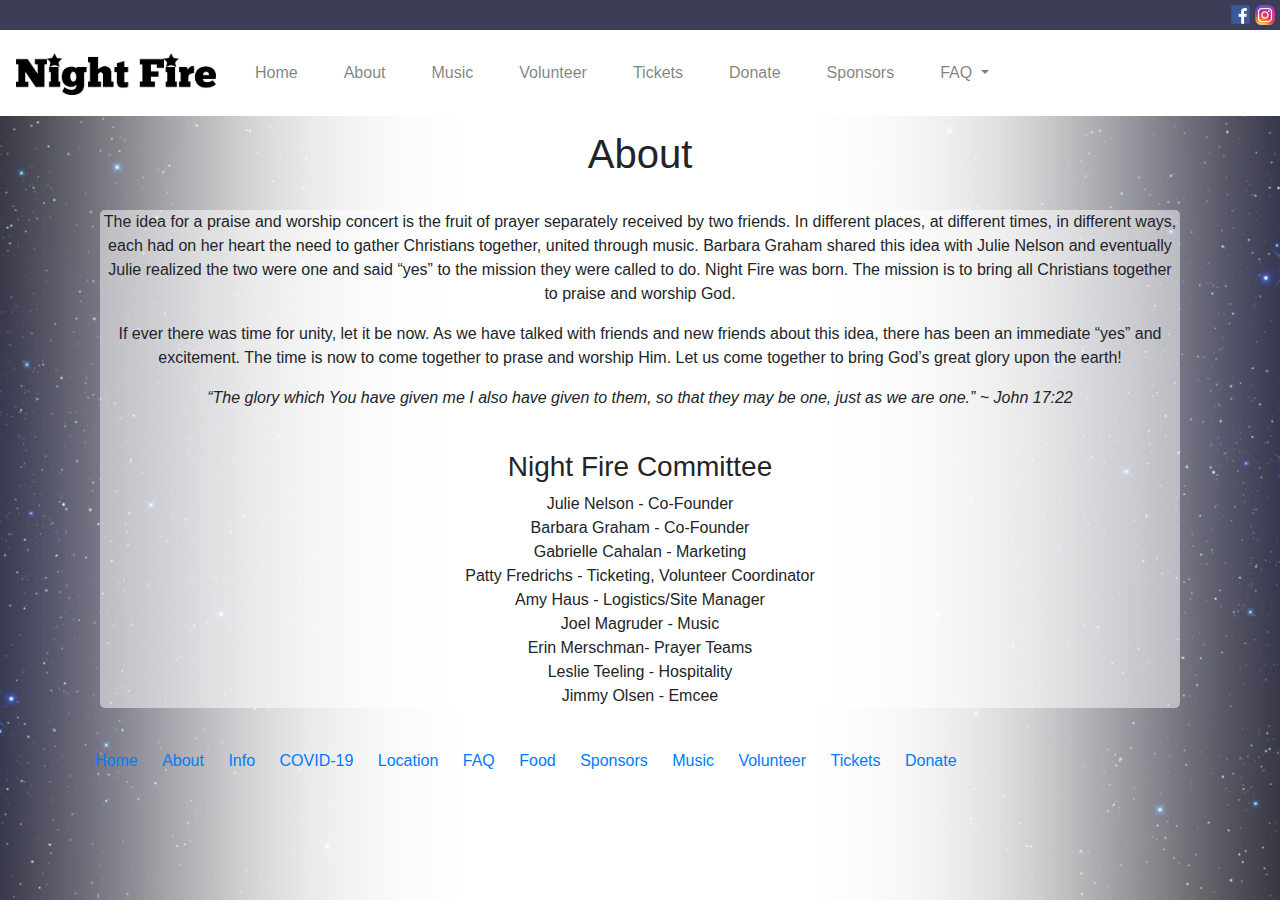
==== about.html @ c0890a77 "Fixed navbar responsive issue, added Facebook, added container-fluid padding at large screen sizes" ====
<!DOCTYPE html>
<html lang="en" dir="ltr">
  <head>
    <!-- Required meta tags -->
    <meta charset="utf-8">
    <meta name="viewport" content="width=device-width, initial-scale=1">
    <title>About Night Fire Concerts</title>
    <link rel="icon" type="image/x-icon" href="Images/Logo/guitar.png">
    <link rel="stylesheet" href="stylesheet.css" type="text/css">
    <script type="text/javascript" src="javascript.js"></script>
    <link rel="stylesheet" href="https://stackpath.bootstrapcdn.com/bootstrap/4.4.1/css/bootstrap.min.css" integrity="sha384-Vkoo8x4CGsO3+Hhxv8T/Q5PaXtkKtu6ug5TOeNV6gBiFeWPGFN9MuhOf23Q9Ifjh" crossorigin="anonymous">
  </head>

  <body>
    <nav class="navbar fixed-top navbar-expand-md navbar-light navBackground" id="navigation">
      <a class="navbar-brand" href="index.html"><img src="Images/Logo/blackTextOnlyLogo.png" style="width:200px" alt="Logo"></a>
      <button class="navbar-toggler" type="button" data-toggle="collapse" data-target="#collapsibleNavbar">
        <span class="navbar-toggler-icon navbar-light"></span>
      </button>
      <div class="collapse navbar-collapse" id="collapsibleNavbar">
        <ul class="navbar-nav navbarCenter">
          <li class="nav-item">
            <a class="nav-link" href="index.html">Home</a>
          </li>
          <li class="nav-item">
            <a class="nav-link" href="about.html">About</a>
          </li>
          <li class="nav-item">
            <a class="nav-link" href="music.html">Music</a>
          </li>
          <li class="nav-item">
            <a class="nav-link" href="volunteer.html">Volunteer</a>
          </li>
          <li class="nav-item">
              <a class="nav-link" href="tickets.html">Tickets</a>
            </li>
          <li class="nav-item">
            <a class="nav-link" href="donate.html">Donate</a>
          </li>
          <li class="nav-item">
            <a class="nav-link" href="sponsors.html">Sponsors</a>
          </li>
          <li class="nav-item dropdown">
            <a class="nav-link dropdown-toggle" href="faq.html" id="navbarDropdownMenuLink" data-toggle="dropdown" aria-haspopup="true" aria-expanded="false">
              FAQ
            </a>
            <div class="dropdown-menu" aria-labelledby="navbarDropdownMenuLink">
              <a class="nav-link" href="faq.html#covid">COVID-19</a>
              <a class="nav-link" href="faq.html#location">Location</a>
              <a class="nav-link" href="faq.html#whatToBring">What To Bring</a>
              <a class="nav-link" href="faq.html#foodTrucks">Food</a>
              <a class="nav-link" href="faq.html#parking">Parking</a>
              <a class="nav-link" href="faq.html#seating">Seating</a>
              <a class="nav-link" href="faq.html#contact">Contact</a>
            </div>
          </li>
        </ul>
      </div>
    </nav>
    <div class="socialNav fixed-top" id="socialNav">
      <a href="https://www.instagram.com/nightfireconcerts/"><img src="Images/instagram.png" id="instagram" alt="Instagram"></a>
      <a href="https://www.facebook.com/events/205958794464713/"><img src="Images/facebook.png" id="facebook" alt="Facebook"></a>
    </div>

    <div class="container-fluid padTop" id="mainContent">

      <div id="about">
        <div class="row justify-content-center">
          <div class="col plainBackground">
            <h1>About</h1>
            <br>
            <div class="bgWhite">
              <p>The idea for a praise and worship concert is the fruit of prayer separately received by two friends. In
              different places, at different times, in different ways, each had on her heart the need to gather
              Christians together, united through music. Barbara Graham shared this idea with Julie Nelson and
              eventually Julie realized the two were one and said “yes” to the mission they were called to do.
              Night Fire was born. The mission is to bring all Christians together to praise and worship God.</p>
              <p>If ever there was time for unity, let it be now. As we have talked with friends and new friends about
              this idea, there has been an immediate “yes” and excitement. The time is now to come together to
              prase and worship Him. Let us come together to bring God’s great glory upon the earth!</p>
              <p><em>“The glory which You have given me I also have given to them, so that they may be one, just as we
              are one.” ~ John 17:22</em></p>
              <br>
              <h3>Night Fire Committee</h3>
              <p>
                Julie Nelson - Co-Founder <br>
                Barbara Graham - Co-Founder <br>
                Gabrielle Cahalan - Marketing <br>
                Patty Fredrichs - Ticketing, Volunteer Coordinator <br>
                Amy Haus - Logistics/Site Manager <br>
                Joel Magruder - Music <br>
                Erin Merschman- Prayer Teams <br>
                Leslie Teeling - Hospitality <br>
                Jimmy Olsen - Emcee
              </p>
            </div>
          </div>
        </div>
      </div>

    </div>

  <!--Footer-->
  <footer class="footer padBottom">
    <div class="container">
      <a class="padBetween" href="index.html">Home</a>
      <a class="padBetween" href="about.html">About</a>
      <a class="padBetween" href="info.html">Info</a>
      <a class="padBetween" href="info.html#covid">COVID-19</a>
      <a class="padBetween" href="info.html#info">Location</a>
      <a class="padBetween" href="info.html#music">FAQ</a>
      <a class="padBetween" href="info.html#foodTrucks">Food</a>
      <a class="padBetween" href="info.html#sponsors">Sponsors</a>
      <a class="padBetween" href="music.html">Music</a>
      <a class="padBetween" href="volunteer.html">Volunteer</a>
      <a class="padBetween" href="tickets.html">Tickets</a>
      <a class="padBetween" href="donate.html">Donate</a>
    </div>
  </footer>
  <script src="https://code.jquery.com/jquery-3.4.1.slim.min.js" integrity="sha384-J6qa4849blE2+poT4WnyKhv5vZF5SrPo0iEjwBvKU7imGFAV0wwj1yYfoRSJoZ+n" crossorigin="anonymous"></script>
  <script src="https://stackpath.bootstrapcdn.com/bootstrap/4.4.1/js/bootstrap.min.js" integrity="sha384-wfSDF2E50Y2D1uUdj0O3uMBJnjuUD4Ih7YwaYd1iqfktj0Uod8GCExl3Og8ifwB6" crossorigin="anonymous"></script>
  <script src="https://cdn.jsdelivr.net/npm/popper.js@1.16.0/dist/umd/popper.min.js" integrity="sha384-Q6E9RHvbIyZFJoft+2mJbHaEWldlvI9IOYy5n3zV9zzTtmI3UksdQRVvoxMfooAo" crossorigin="anonymous"></script>
</body>
</html>
---- stylesheet.css ----
body{
  color: white;
  background-image: url("Images/trial2.png");
  background-size: cover;
}

/*BEGIN IDs*/

#artistsHome{
  margin-top: 150px;
}

#instagram{
  width: 20px;
  float: right;
  margin-right: 5px;
  margin-top: 5px;
}

#facebook{
  width: 19px;
  float: right;
  margin-right: 5px;
  margin-top: 5px;
}

#julie{
  width: 25%;
  margin-right: 10px;
}

#maherPic{
  border-radius: 5px;
}

/*BEGIN CLASSES*/

.banner{
  height: 1000px;
}

.bgDarkBlue{
  background-color: #3c3d57 !important;
  color: white !important;
  border-radius: 5px;
}

.bgWhite{
  background-color: rgba(255, 255, 255, 0.5) !important;
  border-radius: 5px;
}

.greatVibes{
  font-family: 'Great Vibes', cursive;
}

.navBackground{
  background-color: white;
}

.nav-item{
  padding: 15px;
  text-align: center;
}

.nav-link{
  text-align: center;
}

.navbar-nav, .navbar-brand, .container-fluid, .navbar-toggler{
  margin-top: 30px;
}

.plainBackground{
  text-align: center;
  padding: 25px;
}

.padTop{
  padding-top: 75px;
}

.padBottom{
  padding-bottom: 10px;
}

.padBetween{
  padding-right: 10px;
  padding-left: 10px;
}

.socialNav{
  background-color: #3c3d57;
  width: 100%;
  height: 30px;
}

.textSection{
  text-align: center;
  width: 75%;
  margin: 0 auto;
}

.youtube-video-container {
  position: relative;
  overflow: hidden;
  width: 100%;
}

.youtube-video-container::after {
  display: block;
  content: "";
  padding-top: 56.25%;
}

.youtube-video-container iframe {
  position: absolute;
  top: 0;
  left: 0;
  width: 100%;
  height: 100%;
}

/*BEGIN MEDIA QUERIES*/

@media screen and (min-width: 800px) {
  .container-fluid{
    padding-right: 100px !important;
    padding-left: 100px !important;
  }
}

@media screen and (max-width: 1015px) {
  .nav-item{
    padding: 10px;
  }
}

@media screen and (max-width: 930px) {
  .nav-item{
    padding: 5px;
  }
}

@media screen and (max-width: 860px) {
  .nav-item{
    padding: 0px;
  }
}
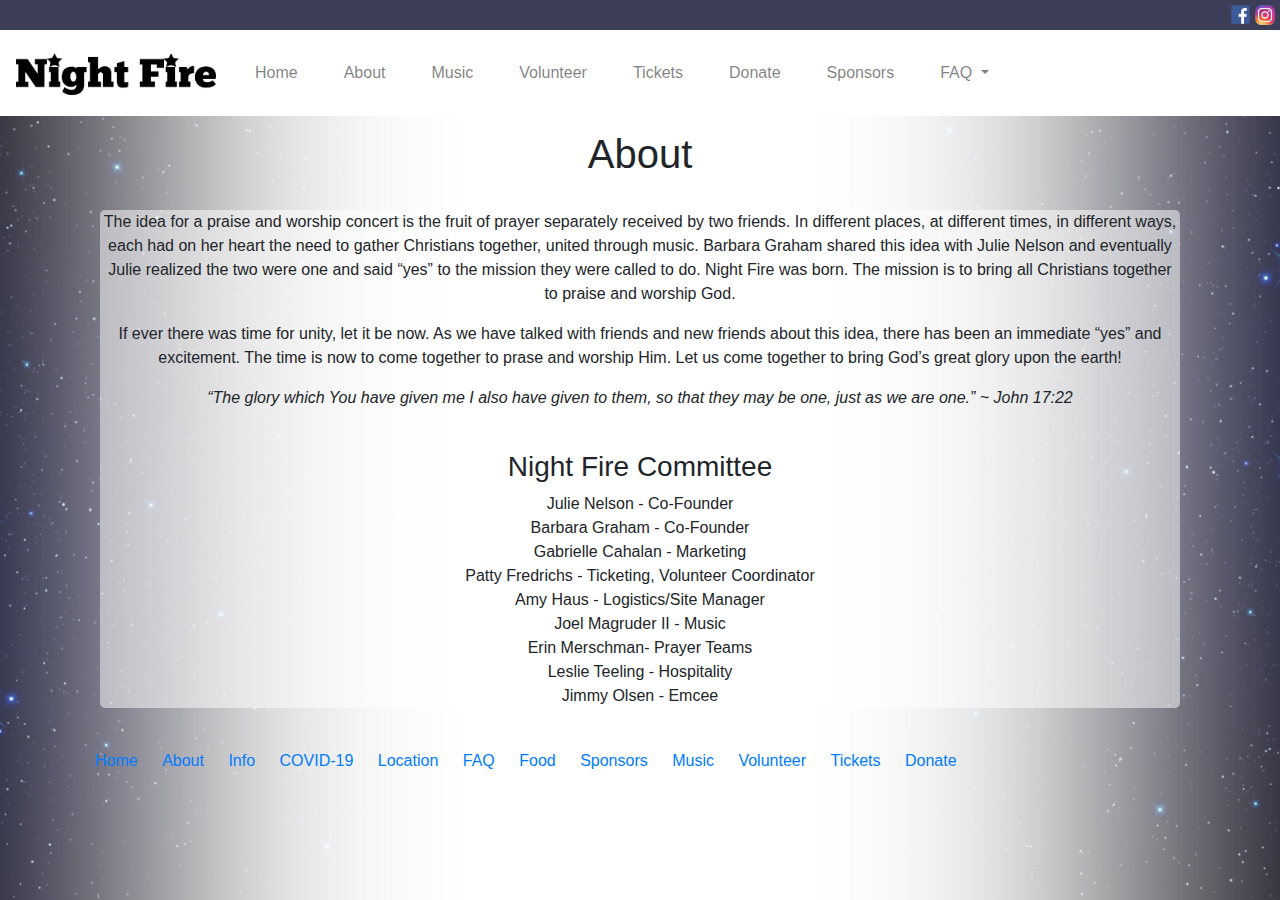
==== commit c82436b5: "Content changes for the team" ====
--- a/about.html
+++ b/about.html
@@ -88,7 +88,7 @@
                 Gabrielle Cahalan - Marketing <br>
                 Patty Fredrichs - Ticketing, Volunteer Coordinator <br>
                 Amy Haus - Logistics/Site Manager <br>
-                Joel Magruder - Music <br>
+                Joel Magruder II - Music <br>
                 Erin Merschman- Prayer Teams <br>
                 Leslie Teeling - Hospitality <br>
                 Jimmy Olsen - Emcee
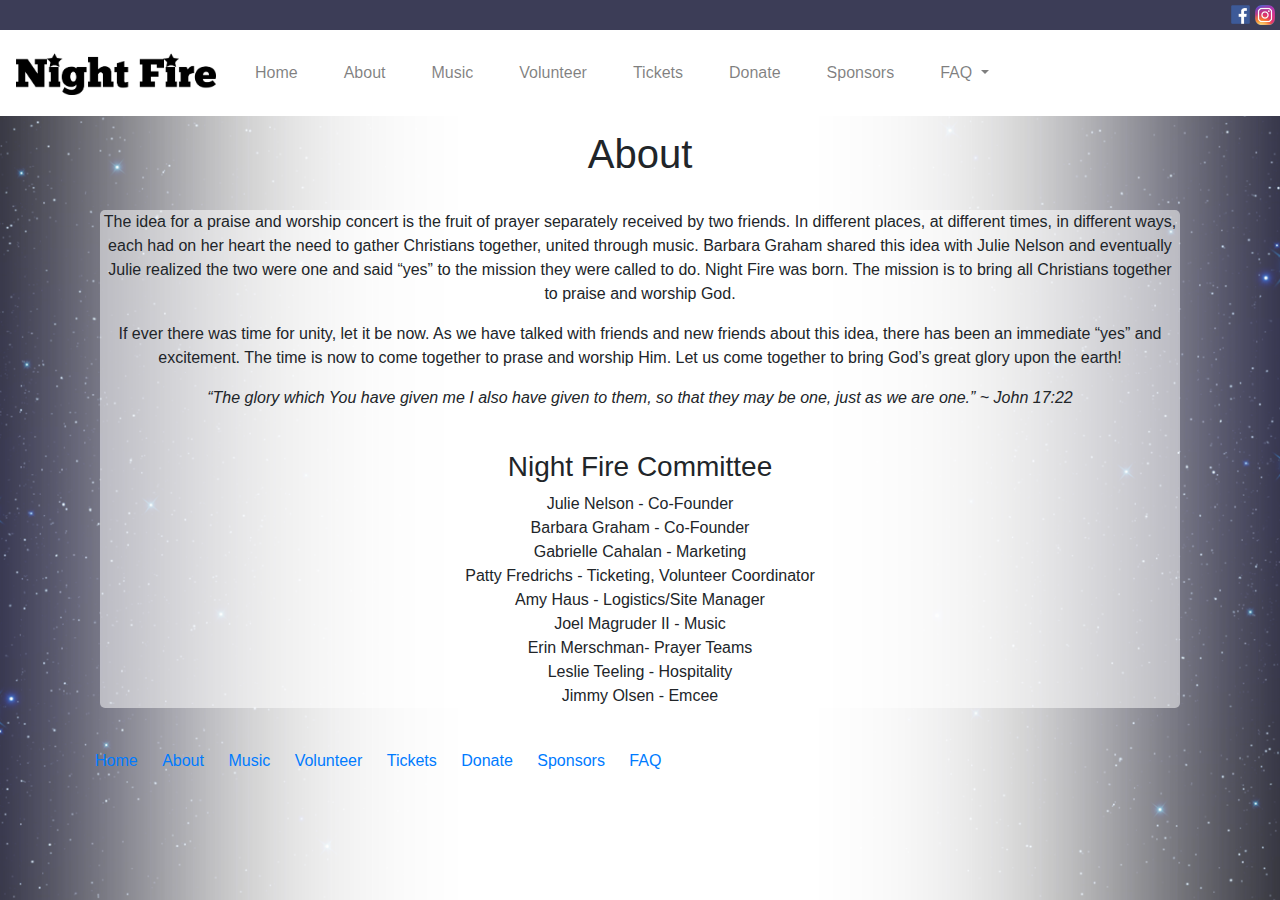
==== commit 3cf0f4c1: "Revised footer links, minor content changes to music.html" ====
--- a/about.html
+++ b/about.html
@@ -105,16 +105,12 @@
     <div class="container">
       <a class="padBetween" href="index.html">Home</a>
       <a class="padBetween" href="about.html">About</a>
-      <a class="padBetween" href="info.html">Info</a>
-      <a class="padBetween" href="info.html#covid">COVID-19</a>
-      <a class="padBetween" href="info.html#info">Location</a>
-      <a class="padBetween" href="info.html#music">FAQ</a>
-      <a class="padBetween" href="info.html#foodTrucks">Food</a>
-      <a class="padBetween" href="info.html#sponsors">Sponsors</a>
       <a class="padBetween" href="music.html">Music</a>
       <a class="padBetween" href="volunteer.html">Volunteer</a>
       <a class="padBetween" href="tickets.html">Tickets</a>
       <a class="padBetween" href="donate.html">Donate</a>
+      <a class="padBetween" href="sponsors.html">Sponsors</a>
+      <a class="padBetween" href="faq.html">FAQ</a>
     </div>
   </footer>
   <script src="https://code.jquery.com/jquery-3.4.1.slim.min.js" integrity="sha384-J6qa4849blE2+poT4WnyKhv5vZF5SrPo0iEjwBvKU7imGFAV0wwj1yYfoRSJoZ+n" crossorigin="anonymous"></script>
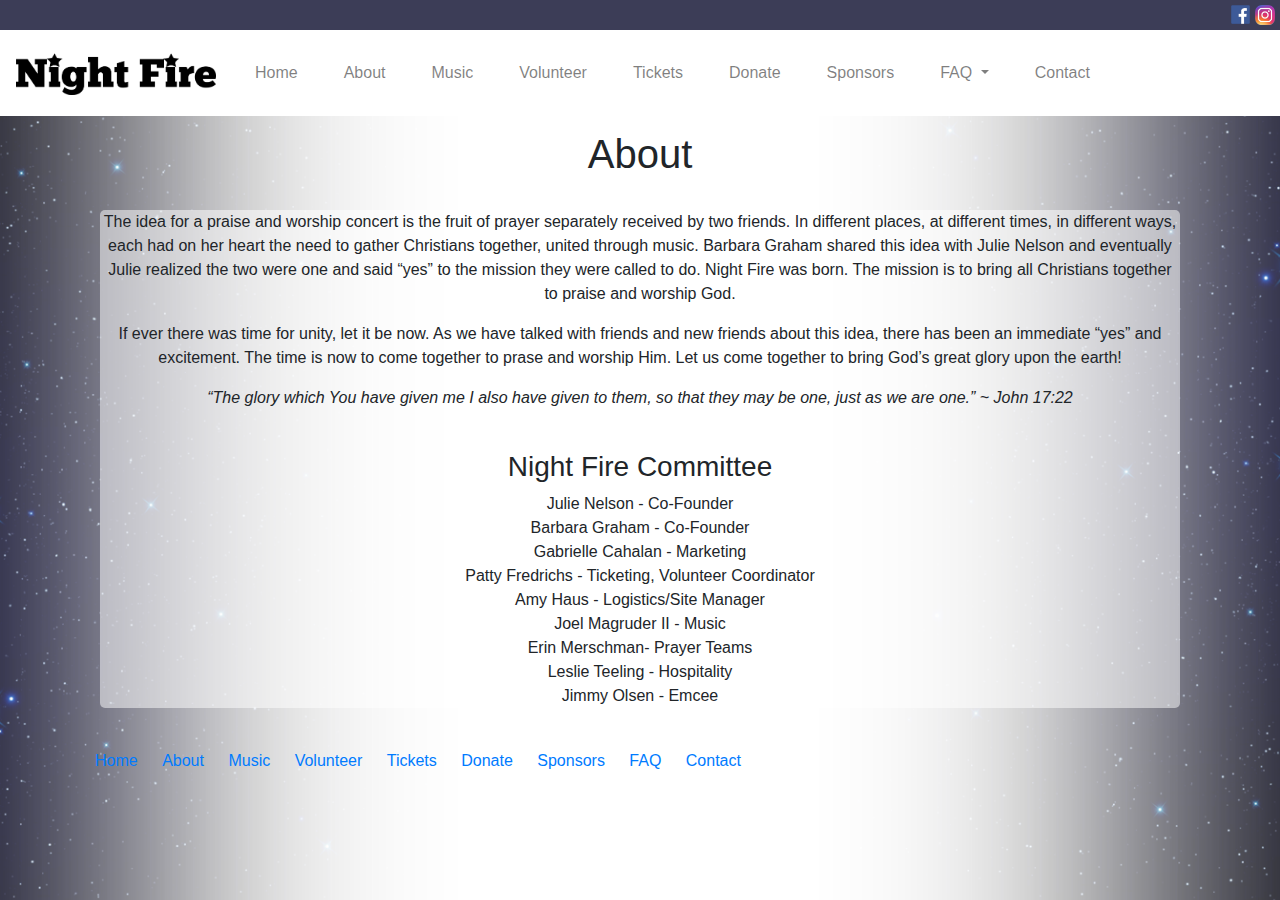
==== commit 736dd0e8: "Added contact.html" ====
--- a/about.html
+++ b/about.html
@@ -51,8 +51,10 @@
               <a class="nav-link" href="faq.html#foodTrucks">Food</a>
               <a class="nav-link" href="faq.html#parking">Parking</a>
               <a class="nav-link" href="faq.html#seating">Seating</a>
-              <a class="nav-link" href="faq.html#contact">Contact</a>
             </div>
+          </li>
+          <li class="nav-item">
+            <a class="nav-link" href="contact.html">Contact</a>
           </li>
         </ul>
       </div>
@@ -111,6 +113,7 @@
       <a class="padBetween" href="donate.html">Donate</a>
       <a class="padBetween" href="sponsors.html">Sponsors</a>
       <a class="padBetween" href="faq.html">FAQ</a>
+      <a class="padBetween" href="contact.html">Contact</a>
     </div>
   </footer>
   <script src="https://code.jquery.com/jquery-3.4.1.slim.min.js" integrity="sha384-J6qa4849blE2+poT4WnyKhv5vZF5SrPo0iEjwBvKU7imGFAV0wwj1yYfoRSJoZ+n" crossorigin="anonymous"></script>
--- a/stylesheet.css
+++ b/stylesheet.css
@@ -130,19 +130,19 @@
   }
 }
 
-@media screen and (max-width: 1015px) {
+@media screen and (max-width: 1100px) {
   .nav-item{
     padding: 10px;
   }
 }
 
-@media screen and (max-width: 930px) {
+@media screen and (max-width: 1015px) {
   .nav-item{
     padding: 5px;
   }
 }
 
-@media screen and (max-width: 860px) {
+@media screen and (max-width: 930px) {
   .nav-item{
     padding: 0px;
   }
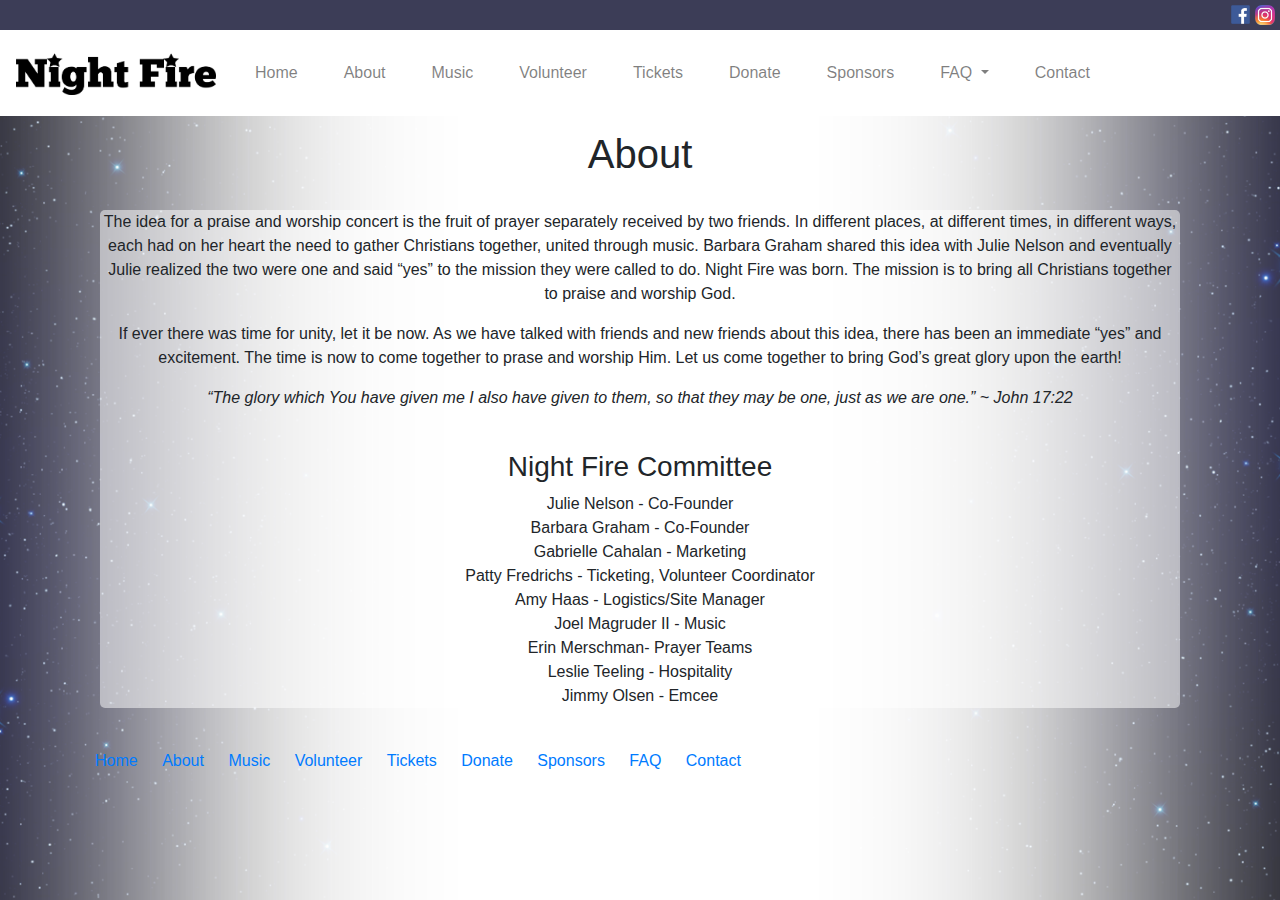
==== commit 0200c8ce: "Spelling errors corrected, social media links colors changed" ====
--- a/about.html
+++ b/about.html
@@ -89,7 +89,7 @@
                 Barbara Graham - Co-Founder <br>
                 Gabrielle Cahalan - Marketing <br>
                 Patty Fredrichs - Ticketing, Volunteer Coordinator <br>
-                Amy Haus - Logistics/Site Manager <br>
+                Amy Haas - Logistics/Site Manager <br>
                 Joel Magruder II - Music <br>
                 Erin Merschman- Prayer Teams <br>
                 Leslie Teeling - Hospitality <br>
--- a/stylesheet.css
+++ b/stylesheet.css
@@ -52,6 +52,30 @@
 
 .greatVibes{
   font-family: 'Great Vibes', cursive;
+}
+
+.linksDarkBlue a:link{
+  color: #3c3d57 !important;
+}
+
+.linksDarkBlue a:visited{
+  color: #3c3d57 !important;
+}
+
+.linksDarkBlue a:hover{
+  color: #3c3d57 !important;
+}
+
+.linksWhite a:link{
+  color: white !important;
+}
+
+.linksWhite a:visited{
+  color: white !important;
+}
+
+.linksWhite a:hover{
+  color: white !important;
 }
 
 .navBackground{
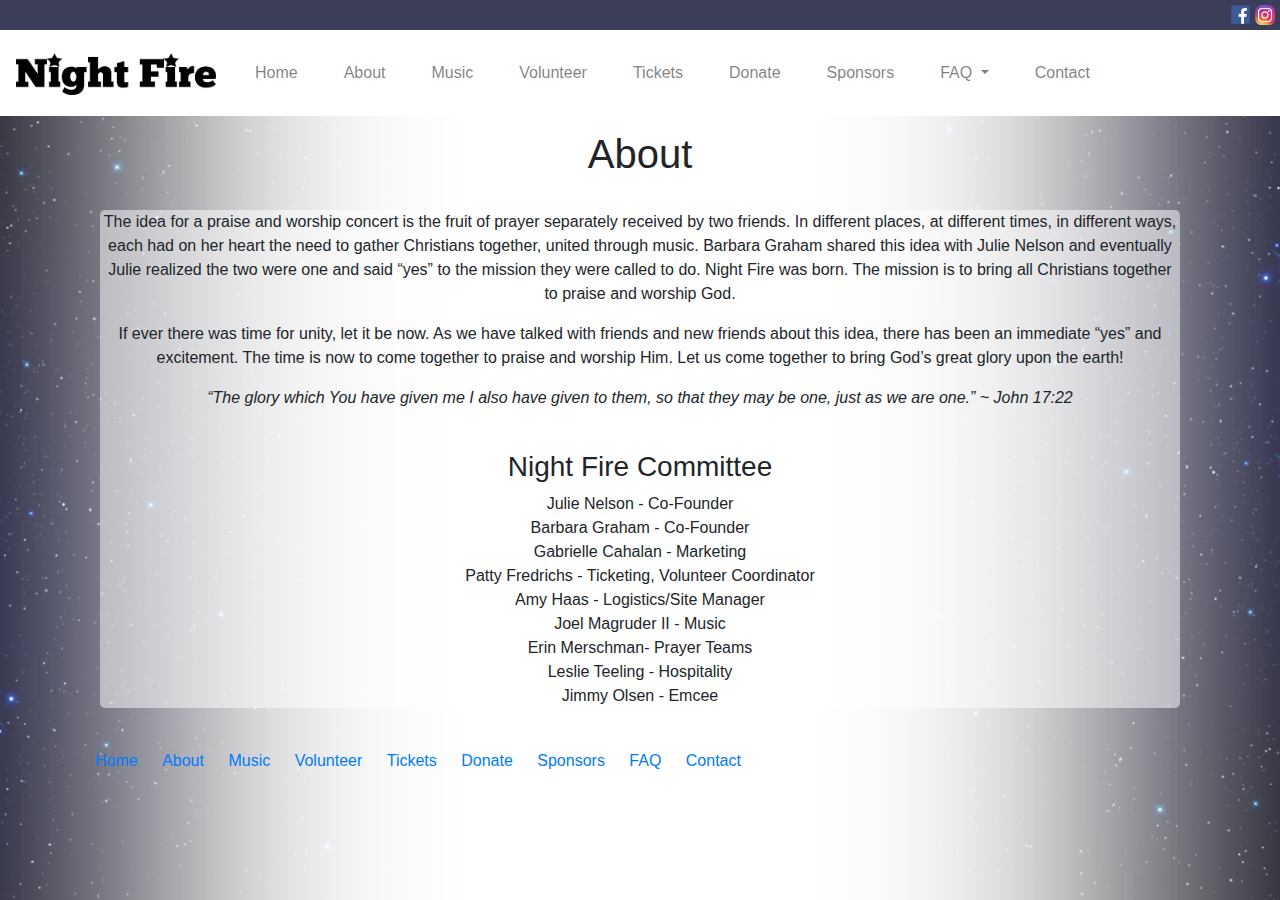
==== commit 90bbb090: "Update about.html" ====
--- a/about.html
+++ b/about.html
@@ -79,7 +79,7 @@
               Night Fire was born. The mission is to bring all Christians together to praise and worship God.</p>
               <p>If ever there was time for unity, let it be now. As we have talked with friends and new friends about
               this idea, there has been an immediate “yes” and excitement. The time is now to come together to
-              prase and worship Him. Let us come together to bring God’s great glory upon the earth!</p>
+              praise and worship Him. Let us come together to bring God’s great glory upon the earth!</p>
               <p><em>“The glory which You have given me I also have given to them, so that they may be one, just as we
               are one.” ~ John 17:22</em></p>
               <br>
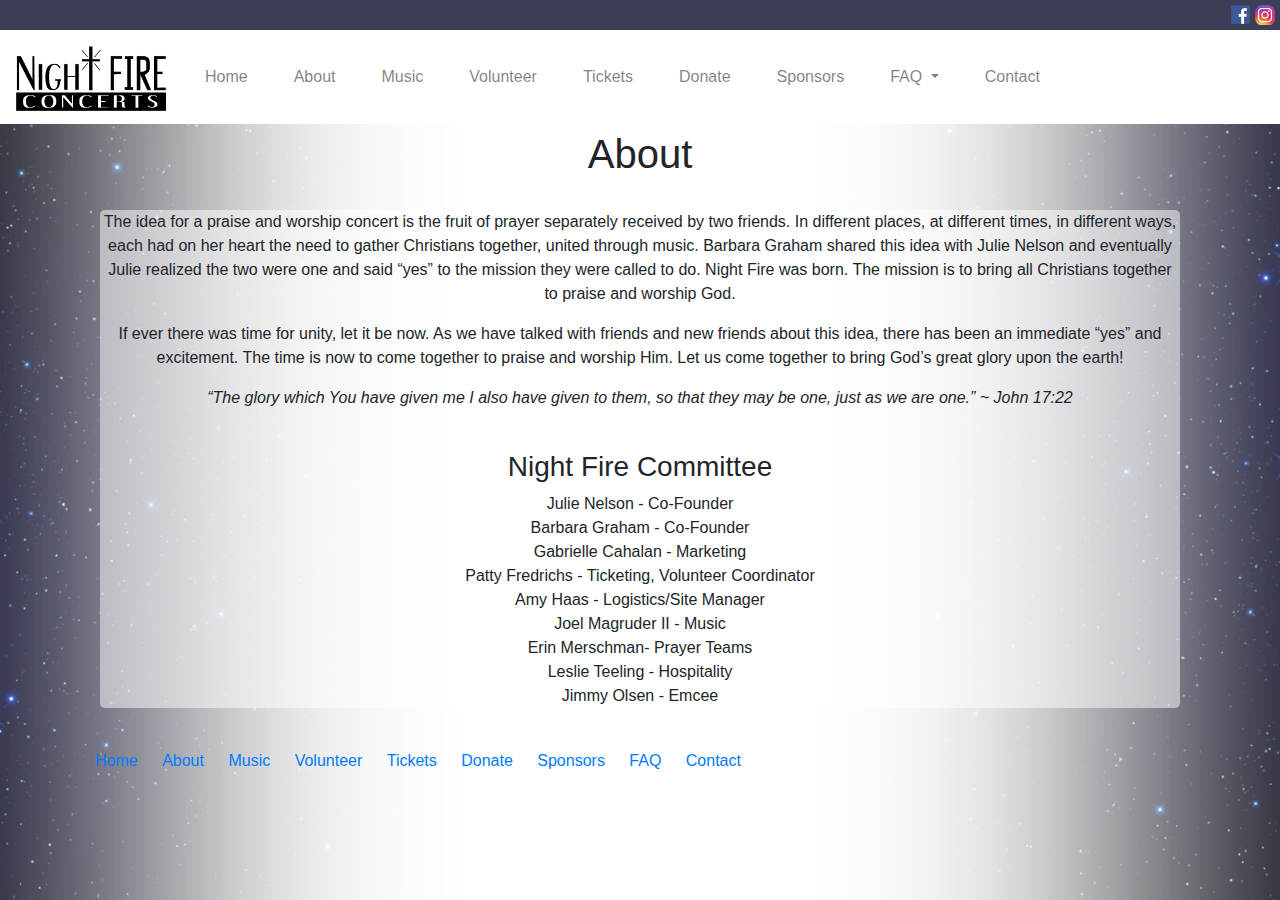
==== commit 7b34343c: "Added new logo" ====
--- a/about.html
+++ b/about.html
@@ -4,8 +4,8 @@
     <!-- Required meta tags -->
     <meta charset="utf-8">
     <meta name="viewport" content="width=device-width, initial-scale=1">
-    <title>About Night Fire Concerts</title>
-    <link rel="icon" type="image/x-icon" href="Images/Logo/guitar.png">
+    <title>Night Fire Concerts Home</title>
+    <link rel="icon" type="image/x-icon" href="Images/Logo/squareLogo.png">
     <link rel="stylesheet" href="stylesheet.css" type="text/css">
     <script type="text/javascript" src="javascript.js"></script>
     <link rel="stylesheet" href="https://stackpath.bootstrapcdn.com/bootstrap/4.4.1/css/bootstrap.min.css" integrity="sha384-Vkoo8x4CGsO3+Hhxv8T/Q5PaXtkKtu6ug5TOeNV6gBiFeWPGFN9MuhOf23Q9Ifjh" crossorigin="anonymous">
@@ -13,7 +13,7 @@
 
   <body>
     <nav class="navbar fixed-top navbar-expand-md navbar-light navBackground" id="navigation">
-      <a class="navbar-brand" href="index.html"><img src="Images/Logo/blackTextOnlyLogo.png" style="width:200px" alt="Logo"></a>
+      <a class="navbar-brand" href="index.html"><img src="Images/Logo/longLogo.png" class="logo" alt="Logo"></a>
       <button class="navbar-toggler" type="button" data-toggle="collapse" data-target="#collapsibleNavbar">
         <span class="navbar-toggler-icon navbar-light"></span>
       </button>
--- a/stylesheet.css
+++ b/stylesheet.css
@@ -76,6 +76,10 @@
 
 .linksWhite a:hover{
   color: white !important;
+}
+
+.logo{
+  width: 150px;
 }
 
 .navBackground{
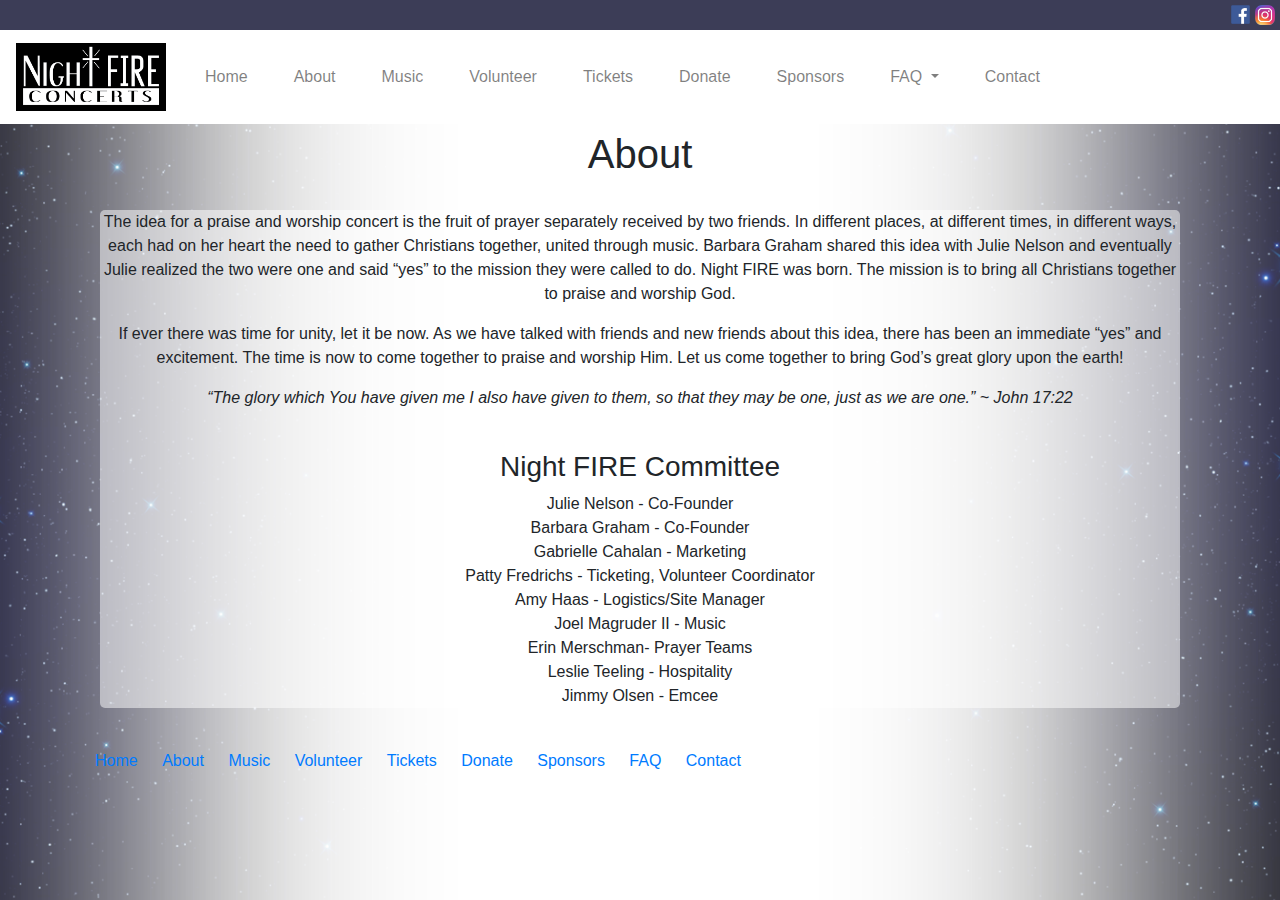
==== commit 0d8e1757: "Changed Night Fire to Night FIRE, changed Volunteer links to white, other minor content changes" ====
--- a/about.html
+++ b/about.html
@@ -4,7 +4,7 @@
     <!-- Required meta tags -->
     <meta charset="utf-8">
     <meta name="viewport" content="width=device-width, initial-scale=1">
-    <title>Night Fire Concerts Home</title>
+    <title>Night FIRE Concerts Home</title>
     <link rel="icon" type="image/x-icon" href="Images/Logo/squareLogo.png">
     <link rel="stylesheet" href="stylesheet.css" type="text/css">
     <script type="text/javascript" src="javascript.js"></script>
@@ -76,14 +76,14 @@
               different places, at different times, in different ways, each had on her heart the need to gather
               Christians together, united through music. Barbara Graham shared this idea with Julie Nelson and
               eventually Julie realized the two were one and said “yes” to the mission they were called to do.
-              Night Fire was born. The mission is to bring all Christians together to praise and worship God.</p>
+              Night FIRE was born. The mission is to bring all Christians together to praise and worship God.</p>
               <p>If ever there was time for unity, let it be now. As we have talked with friends and new friends about
               this idea, there has been an immediate “yes” and excitement. The time is now to come together to
               praise and worship Him. Let us come together to bring God’s great glory upon the earth!</p>
               <p><em>“The glory which You have given me I also have given to them, so that they may be one, just as we
               are one.” ~ John 17:22</em></p>
               <br>
-              <h3>Night Fire Committee</h3>
+              <h3>Night FIRE Committee</h3>
               <p>
                 Julie Nelson - Co-Founder <br>
                 Barbara Graham - Co-Founder <br>
--- a/stylesheet.css
+++ b/stylesheet.css
@@ -48,6 +48,10 @@
 .bgWhite{
   background-color: rgba(255, 255, 255, 0.5) !important;
   border-radius: 5px;
+}
+
+.btnLinkCustom, .btnLinkCustom:visited, .btnLinkCustom:hover{
+  color: white !important;
 }
 
 .greatVibes{
